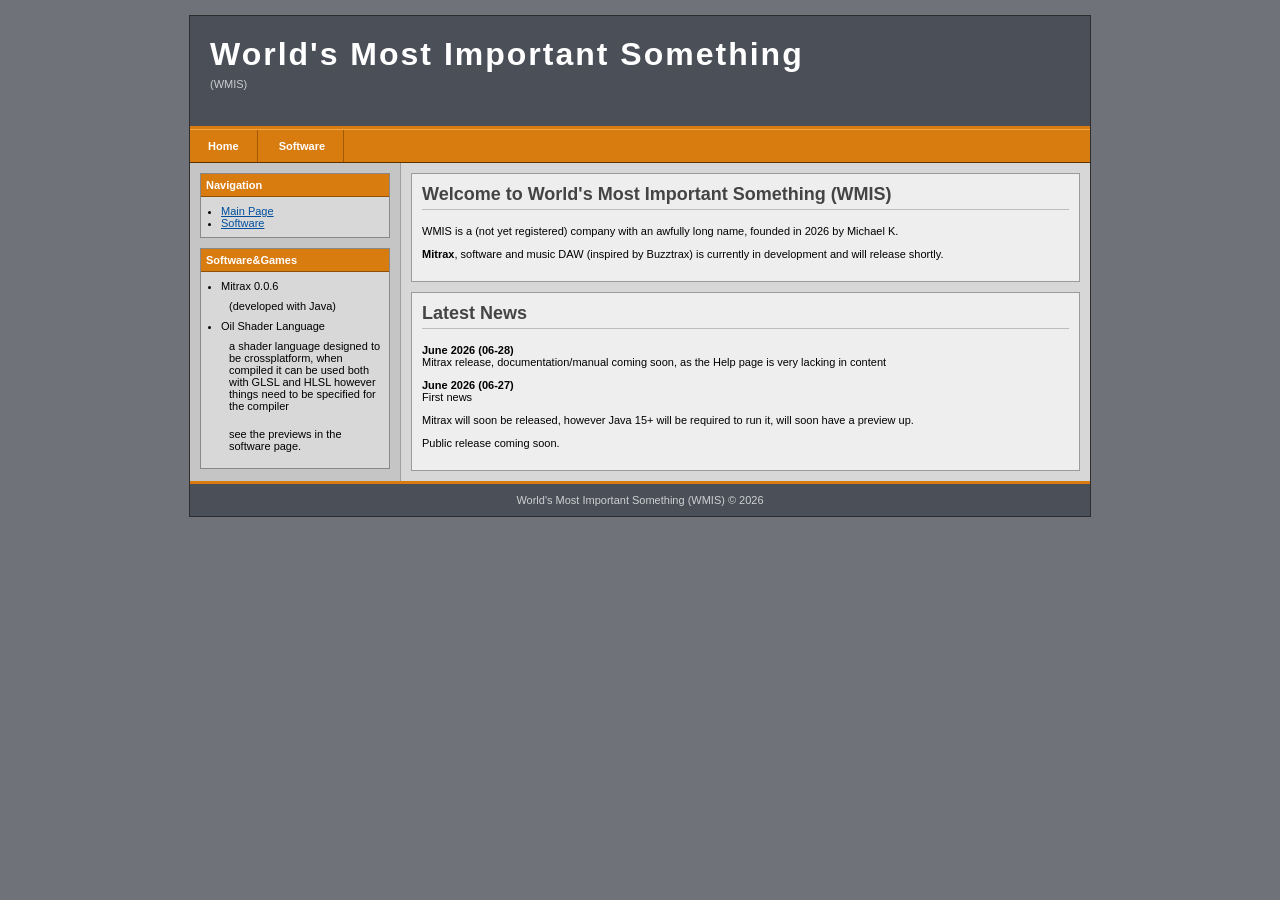
==== index.html @ f078c88b "Mitrax release + some changes to the site cool." ====
<!DOCTYPE html>
<html>
<head>
	<meta charset="utf-8">
	<title>World's Most Important Something</title>
	<link rel="stylesheet" href="style.css">
</head>
<body>

<div id="container">
	<div id="header">
		<div id="logo">
			<h1>World's Most Important Something</h1>
			<p>(WMIS)</p>
		</div>
	</div>

	<div id="navbar">
		<a href="index.html">Home</a>
		<a href="software.html">Software</a>
	</div>

	<table id="layout" cellspacing="0" cellpadding="0">
		<tr>
			<td id="sidebar">
				<div class="box">
					<div class="box_title">Navigation</div>
					<ul>
						<li><a href="index.html">Main Page</a></li>
						<li><a href="software.html">Software</a></li>
					</ul>
				</div>

				<div class="box">
					<div class="box_title">Software&Games</div>
					<ul>
						<li>Mitrax 0.0.6</li>
						<p>(developed with Java)</p>

						<li>Oil Shader Language</li>
						<p>a shader language designed to be crossplatform, when compiled it can be used both with GLSL and HLSL however things need to be specified for the compiler</p>
						<p>see the previews in the software page.</p>
					</ul>
				</div>
			</td>

			<td id="content">
				<div class="content_box">
					<h2>Welcome to World's Most Important Something (WMIS)</h2>

					<p>
						WMIS is a (not yet registered) company with an awfully long name, founded in 2026 by Michael K.
					</p>

					<p>
						
					</p>

					<p>
						<b>Mitrax</b>, software and music DAW (inspired by Buzztrax) is currently in development and will release shortly.
					</p>
				</div>

				<div class="content_box">
					<h2>Latest News</h2>

					<p>
						<b>June 2026 (06-28)</b><br>
						Mitrax release, documentation/manual coming soon, as the Help page is very lacking in content
					</p>

					<p>
						<b>June 2026 (06-27)</b><br>
						First news
					</p>

					<p>
						Mitrax will soon be released, however Java 15+ will be required to run it,
						will soon have a preview up.
					</p>

					<p>
						Public release coming soon.
					</p>

				</div>
			</td>
		</tr>
	</table>

	<div id="footer">
		World's Most Important Something (WMIS) © 2026
	</div>
</div>

</body>
</html>
---- style.css ----
body
{
	background: #6f7278;
	font-family: Verdana, Arial, sans-serif;
	font-size: 11px;
	margin: 0;
	padding: 0;
	color: #000000;
}

#container
{
	width: 900px;
	margin: 15px auto;
	border: 1px solid #2d2d2d;
	background: #d7d7d7;
}

#header
{
	height: 110px;
	background: url( "header_bg.png" ) repeat-x;
	background-color: #4a4f58;
	border-bottom: 3px solid #d97c10;
}

#logo
{
	padding: 20px;
	color: #ffffff;
}

#logo h1
{
	margin: 0;
	font-size: 32px;
	font-family: Tahoma, Verdana, sans-serif;
	letter-spacing: 2px;
}

#logo p
{
	margin-top: 5px;
	color: #cccccc;
}

#navbar
{
	background: #d97c10;
	border-top: 1px solid #f1a648;
	border-bottom: 1px solid #5d3200;
	height: 32px;
	line-height: 32px;
}

#navbar a
{
	color: #ffffff;
	text-decoration: none;
	font-weight: bold;
	padding: 0 18px;
	display: inline-block;
	border-right: 1px solid #a25a07;
}

#navbar a:hover
{
	background: #ea9322;
}

#layout
{
	width: 100%;
}

#sidebar
{
	width: 210px;
	vertical-align: top;
	background: #c5c5c5;
	border-right: 1px solid #9f9f9f;
}

#content
{
	vertical-align: top;
}

#content_full
{
	padding: 10px;
}

.box
{
	margin: 10px;
	border: 1px solid #888888;
	background: #d8d8d8;
}

.box_title
{
	background: #d97c10;
	color: white;
	font-weight: bold;
	padding: 5px;
	border-bottom: 1px solid #8f4f05;
}

.box ul
{
	margin: 8px 0;
	padding-left: 20px;
}

.box p
{
	padding: 8px;
	margin: 0;
}

.content_box
{
	margin: 10px;
	background: #eeeeee;
	border: 1px solid #9b9b9b;
	padding: 10px;
}

.content_box h2
{
	margin-top: 0;
	padding-bottom: 4px;
	border-bottom: 1px solid #bdbdbd;
	font-size: 18px;
	color: #444444;
}

a
{
	color: #004f9e;
}

a:hover
{
	color: #d97c10;
}

#footer
{
	text-align: center;
	padding: 10px;
	background: #4a4f58;
	color: #d0d0d0;
	border-top: 3px solid #d97c10;
}

.screenshot_frame
{
	text-align: center;
	padding: 10px;
	background: #c9c9c9;
	border: 1px solid #8a8a8a;
	margin-bottom: 8px;
}

.screenshot_frame img
{
	max-width: 100%;
	border: 1px solid #555555;
	background: #000000;
	padding: 4px;
}

.thumbs
{
	margin-top: 10px;
	text-align: center;
}

.thumbs img
{
	width: 120px;
	height: 90px;
	border: 1px solid #666666;
	background: #bdbdbd;
	padding: 2px;
	margin: 2px;
}

.thumbs img:hover
{
	border-color: #d97c10;
}

/*new*/
.download_box
{
	margin-top: 12px;
	text-align: center;
}

.download_btn
{
	display: inline-block;
	padding: 8px 14px;
	background: #d97c10;
	color: #ffffff;
	border: 1px solid #8f4f05;
	text-decoration: none;
	font-weight: bold;
}

.download_btn:hover
{
	background: #ea9322;
}
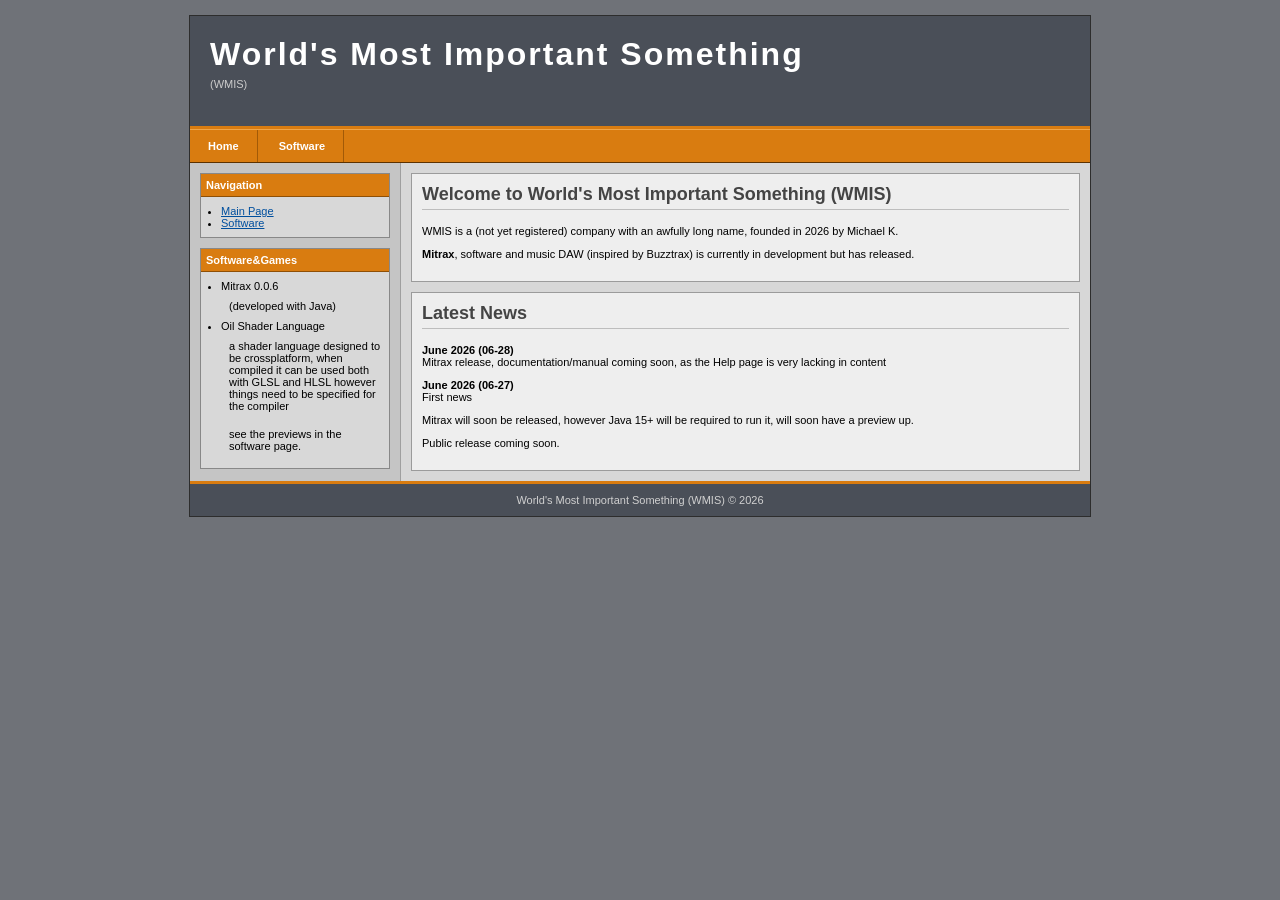
==== commit fa509aee: "a Scaffolds On The Babylon" ====
--- a/index.html
+++ b/index.html
@@ -57,7 +57,7 @@
 					</p>
 
 					<p>
-						<b>Mitrax</b>, software and music DAW (inspired by Buzztrax) is currently in development and will release shortly.
+						<b>Mitrax</b>, software and music DAW (inspired by Buzztrax) is currently in development but has released.
 					</p>
 				</div>
 
@@ -94,4 +94,4 @@
 </div>
 
 </body>
-</html>+</html>
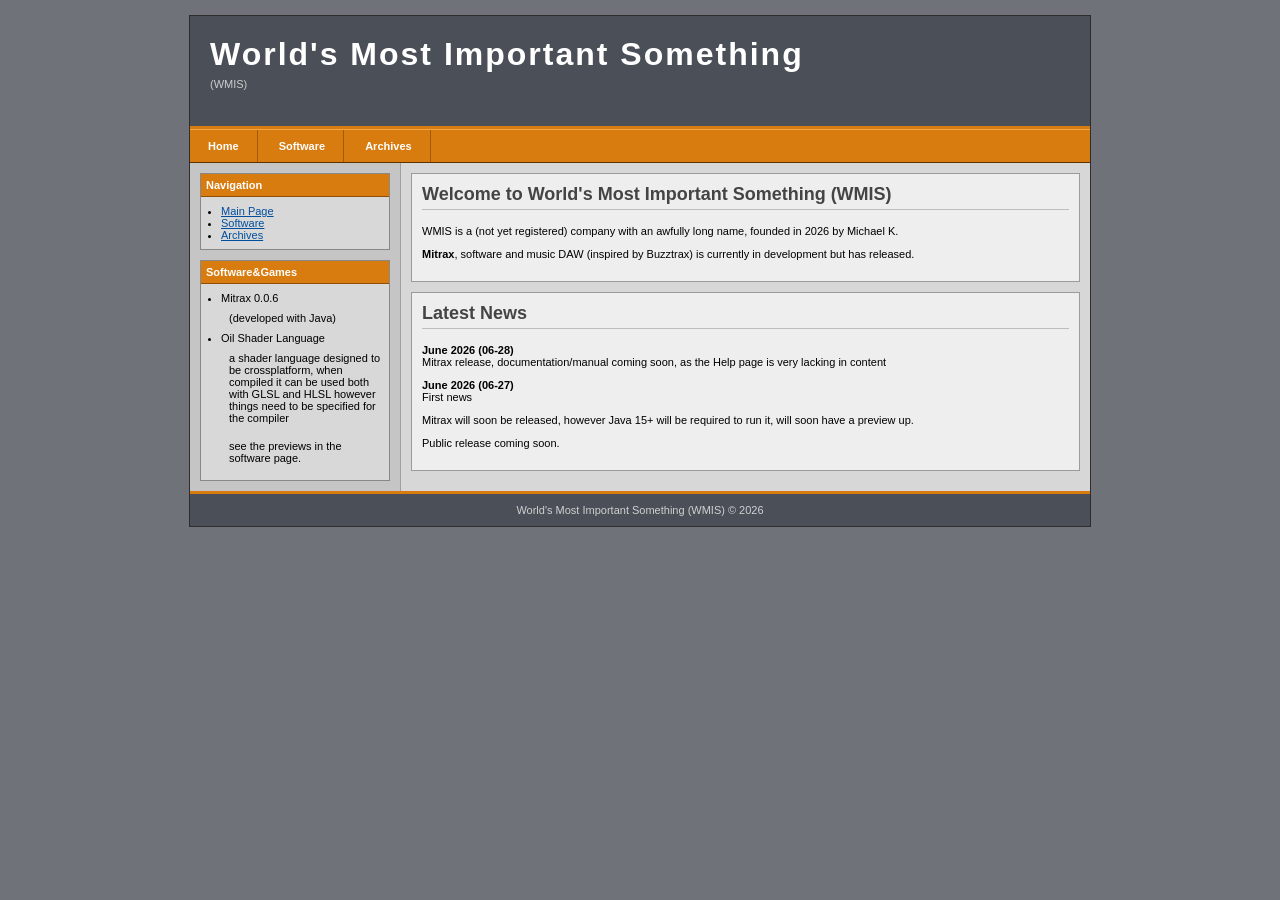
==== commit 7f3a74ac: "Mitrax 0.0.7 and restructuring" ====
--- a/index.html
+++ b/index.html
@@ -18,6 +18,7 @@
 	<div id="navbar">
 		<a href="index.html">Home</a>
 		<a href="software.html">Software</a>
+		<a href="archives.html">Archives</a>
 	</div>
 
 	<table id="layout" cellspacing="0" cellpadding="0">
@@ -28,6 +29,7 @@
 					<ul>
 						<li><a href="index.html">Main Page</a></li>
 						<li><a href="software.html">Software</a></li>
+						<li><a href="archives.html">Archives</a></li>
 					</ul>
 				</div>
 
@@ -94,4 +96,4 @@
 </div>
 
 </body>
-</html>
+</html>
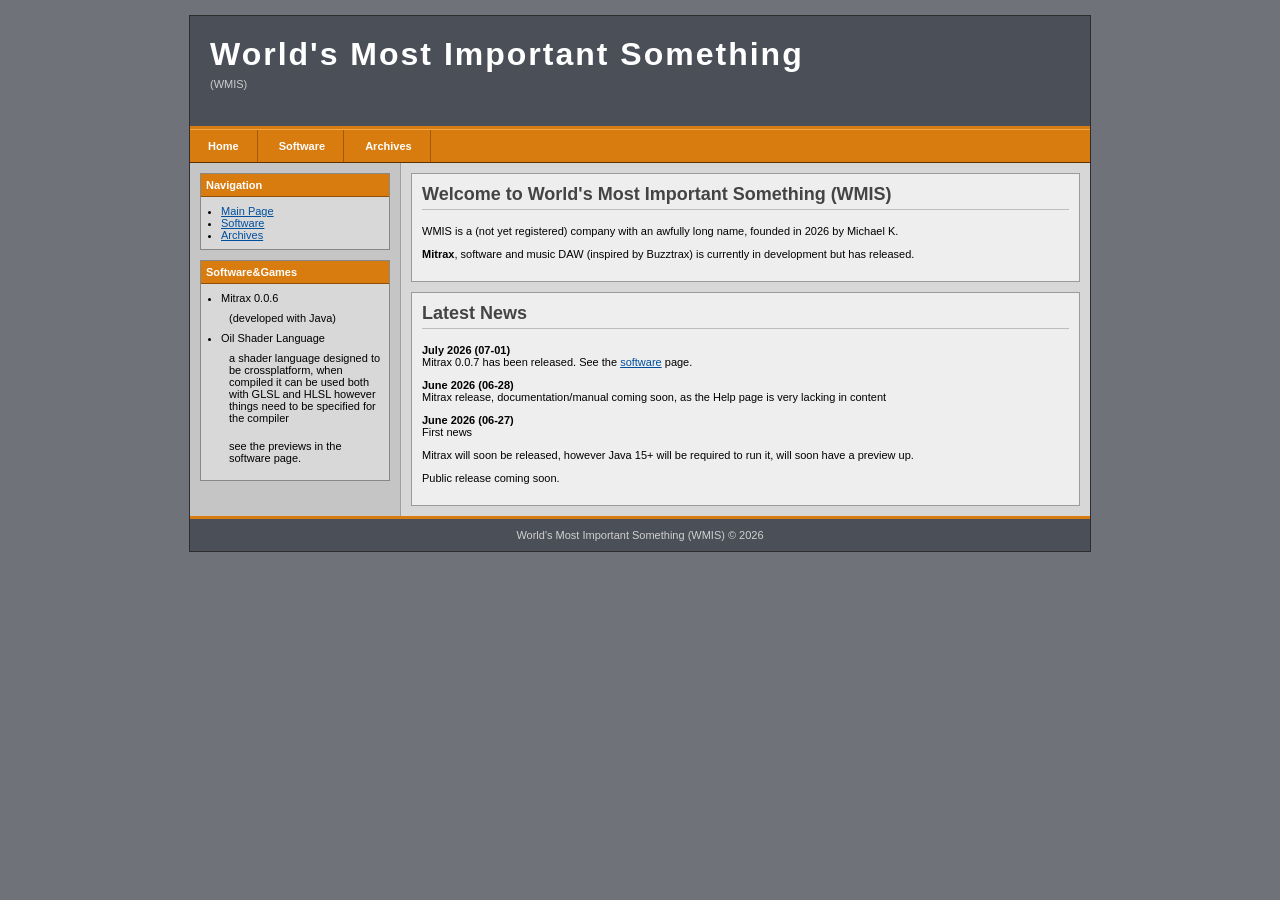
==== commit 3a03185b: "More to the site" ====
--- a/index.html
+++ b/index.html
@@ -4,6 +4,7 @@
 	<meta charset="utf-8">
 	<title>World's Most Important Something</title>
 	<link rel="stylesheet" href="style.css">
+	<link rel="icon" type="image/x-icon" href="favicon.png">
 </head>
 <body>
 
@@ -67,6 +68,11 @@
 					<h2>Latest News</h2>
 
 					<p>
+						<b>July 2026 (07-01)</b><br>
+						Mitrax 0.0.7 has been released. See the <a href="software.html">software</a> page.
+					</p>
+
+					<p>
 						<b>June 2026 (06-28)</b><br>
 						Mitrax release, documentation/manual coming soon, as the Help page is very lacking in content
 					</p>
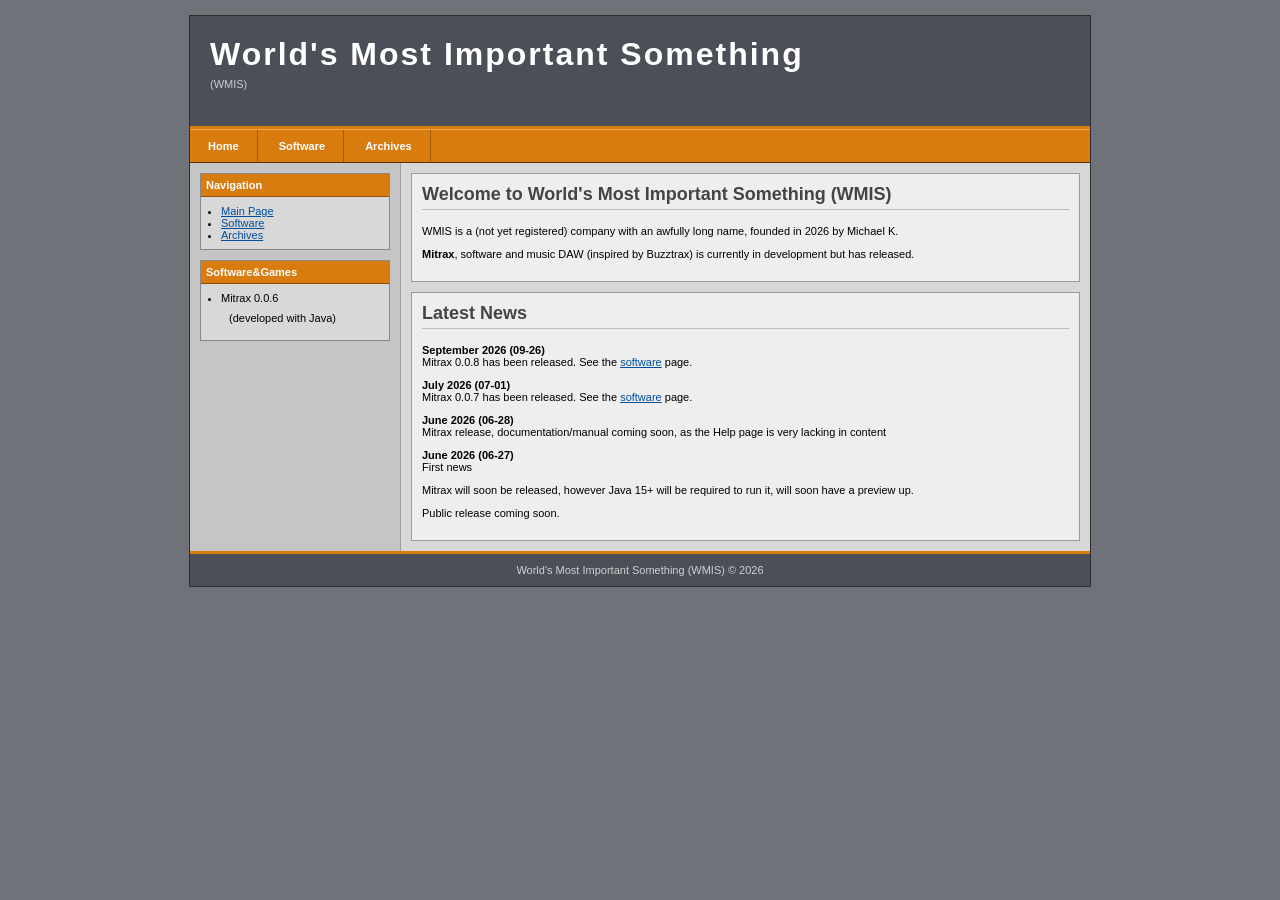
==== commit 03bb7945: "Mitrax 0.0.8" ====
--- a/index.html
+++ b/index.html
@@ -5,6 +5,14 @@
 	<title>World's Most Important Something</title>
 	<link rel="stylesheet" href="style.css">
 	<link rel="icon" type="image/x-icon" href="favicon.png">
+
+	<meta name="description" content="World's Most Important Something (WMIS)">
+	<meta property="og:title" content="World's Most Important Something (WMIS)">
+	<meta property="og:description" content="WMIS is a company (or group?) founded in 2026 with an awfully long name.">
+	<meta property="og:url" content="https://worldsmostimportantsomething.github.io/">
+	<meta property="og:type" content="website">
+
+	<meta name="theme-color" content="#FFFFFF">
 </head>
 <body>
 
@@ -39,10 +47,6 @@
 					<ul>
 						<li>Mitrax 0.0.6</li>
 						<p>(developed with Java)</p>
-
-						<li>Oil Shader Language</li>
-						<p>a shader language designed to be crossplatform, when compiled it can be used both with GLSL and HLSL however things need to be specified for the compiler</p>
-						<p>see the previews in the software page.</p>
 					</ul>
 				</div>
 			</td>
@@ -66,6 +70,11 @@
 
 				<div class="content_box">
 					<h2>Latest News</h2>
+
+					<p>
+						<b>September 2026 (09-26)</b><br>
+						Mitrax 0.0.8 has been released. See the <a href="software.html">software</a> page.
+					</p>
 
 					<p>
 						<b>July 2026 (07-01)</b><br>
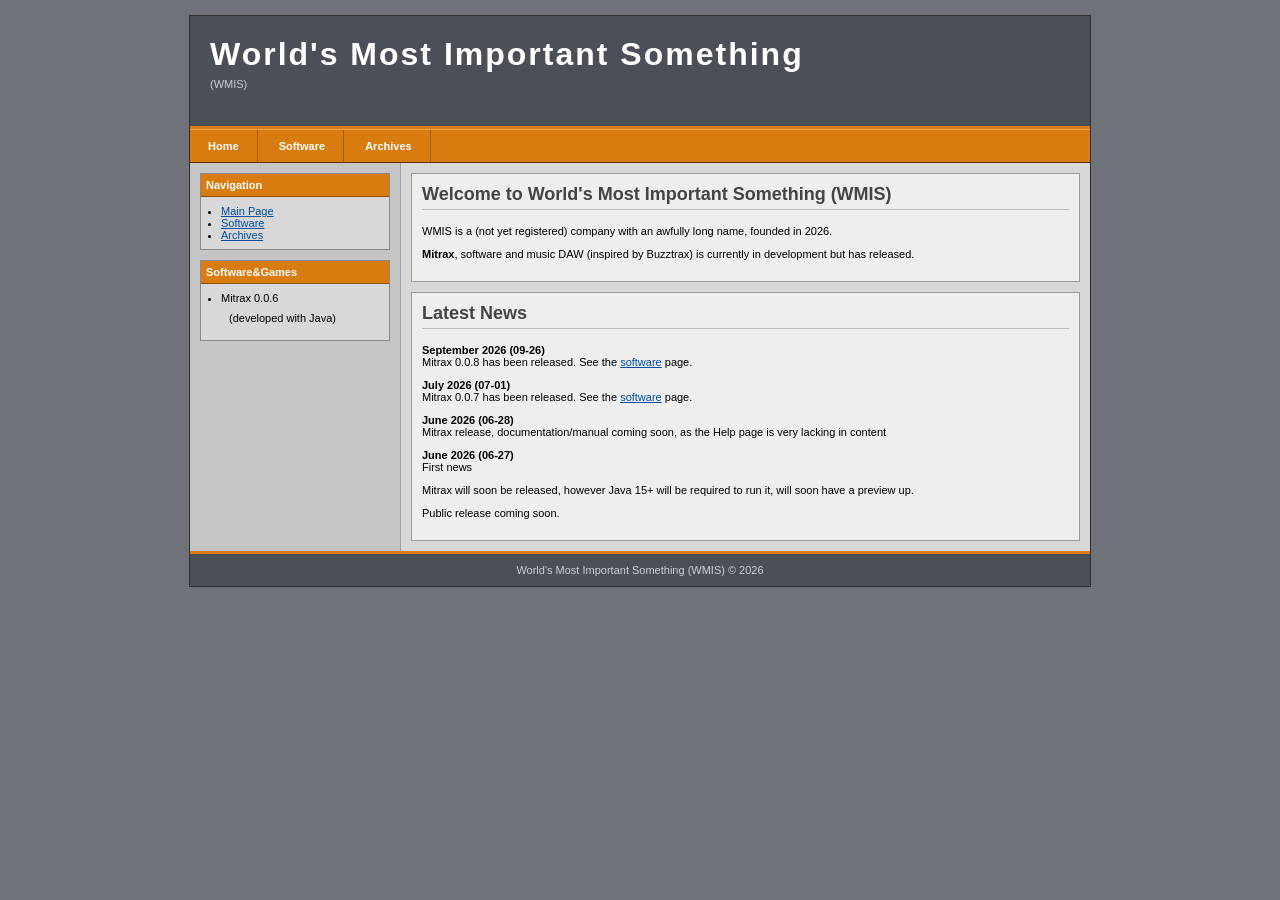
==== commit da8d0241: "Some changes and removal of oil" ====
--- a/index.html
+++ b/index.html
@@ -56,7 +56,7 @@
 					<h2>Welcome to World's Most Important Something (WMIS)</h2>
 
 					<p>
-						WMIS is a (not yet registered) company with an awfully long name, founded in 2026 by Michael K.
+						WMIS is a (not yet registered) company with an awfully long name, founded in 2026.
 					</p>
 
 					<p>
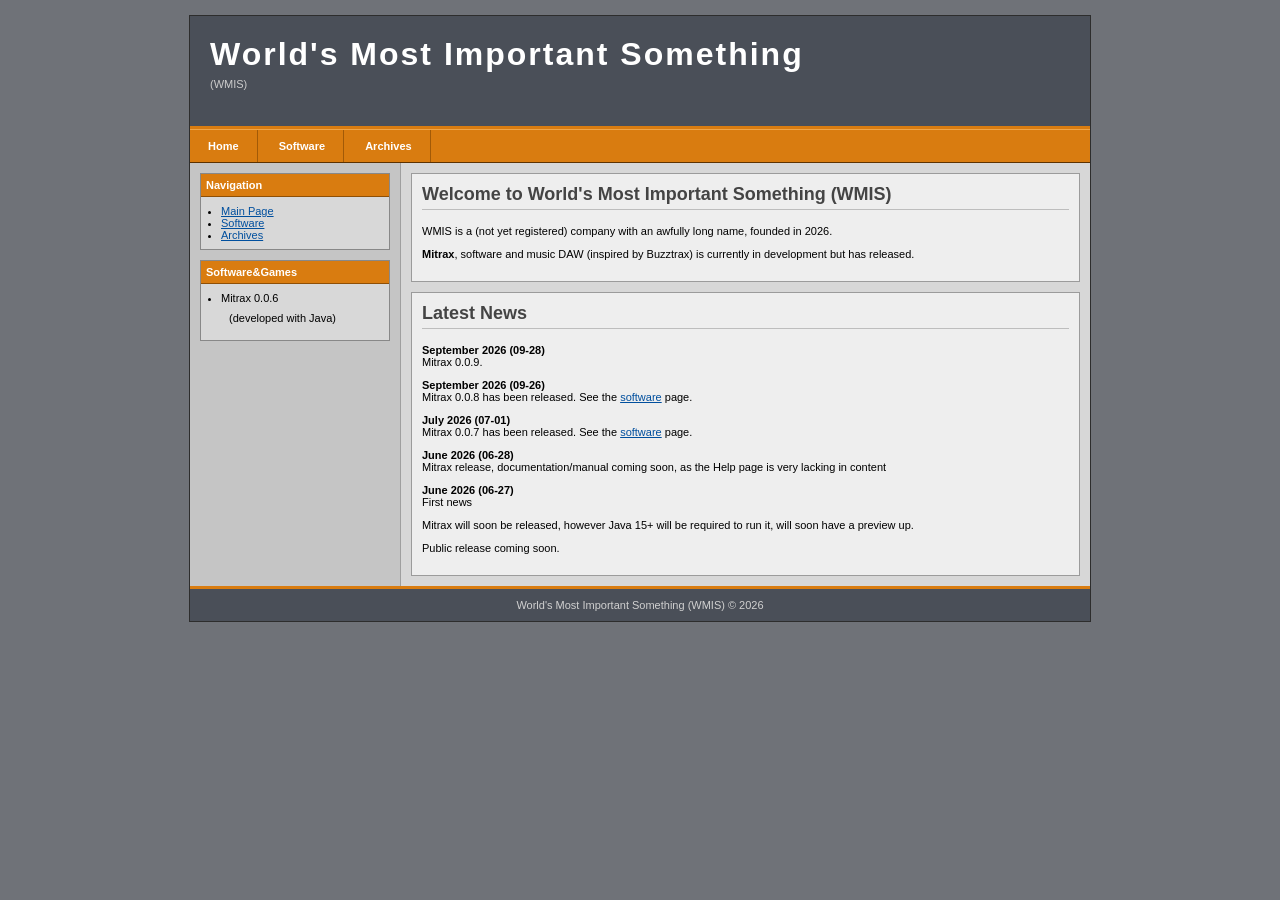
==== commit 1eebe216: "0.0.9 Parameters for patterns" ====
--- a/index.html
+++ b/index.html
@@ -72,6 +72,10 @@
 					<h2>Latest News</h2>
 
 					<p>
+						<b>September 2026 (09-28)</b><br>
+						Mitrax 0.0.9.
+					</p>
+					<p>
 						<b>September 2026 (09-26)</b><br>
 						Mitrax 0.0.8 has been released. See the <a href="software.html">software</a> page.
 					</p>
